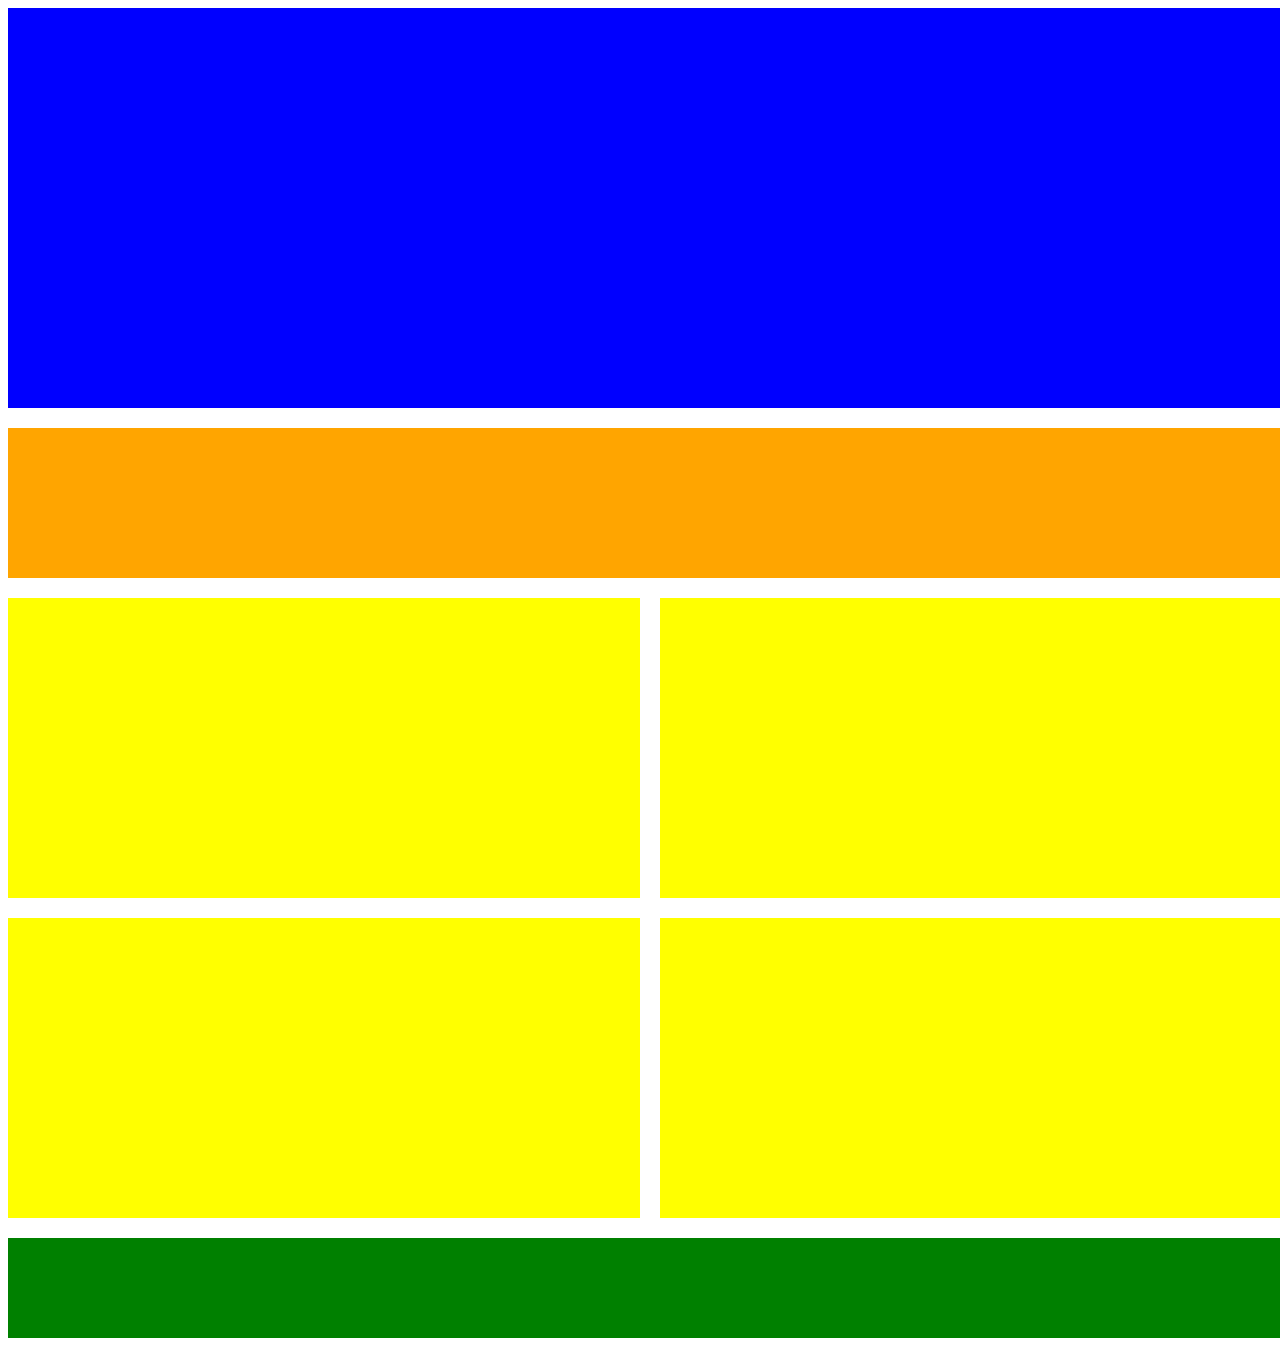
==== Final Project/blog.html @ 89ca77fe "Final Project HTML / CSS Draft 1" ====
<!DOCTYPE html>
<html>

<head>

  <meta charset="UTF-8">

  <title>Blog</title>

    <link rel="stylesheet" href="css/blog-style.css" media="screen" type="text/css" />

</head>

<body>
		<header>
		</header>

		<section id="top">
		</section>

		<section id="first-left">
		</section>

		<section id="first-right">
		</section>

		<section id="second-left">
		</section>

		<section id="second-right">
		</section>

		<footer></footer>	
</body>

</html>
---- Final Project/css/blog-style.css ----
body {
	display: grid;
	grid-template-columns:50% 50%;
	grid-template-rows: 400px 150px 300px 300px 100px;

	grid-template-areas: "a a"
						 "b b"
						 "c d"
						 "e f"
						 "g g";
	grid-gap: 20px;

}

header {
	background: blue;
	grid-area: a;
}
section#top {
	grid-area: b;
	background: orange;
}

section#first-left {
	grid-area: c;
	background: yellow;
}

section#first-right {
	grid-area: d;
	background: yellow;
}

section#second-left {
	grid-area: e;
	background: yellow;
}

section#second-right {
	grid-area: f;
	background: yellow;
}

footer {
	grid-area: g;
	background: green;
}
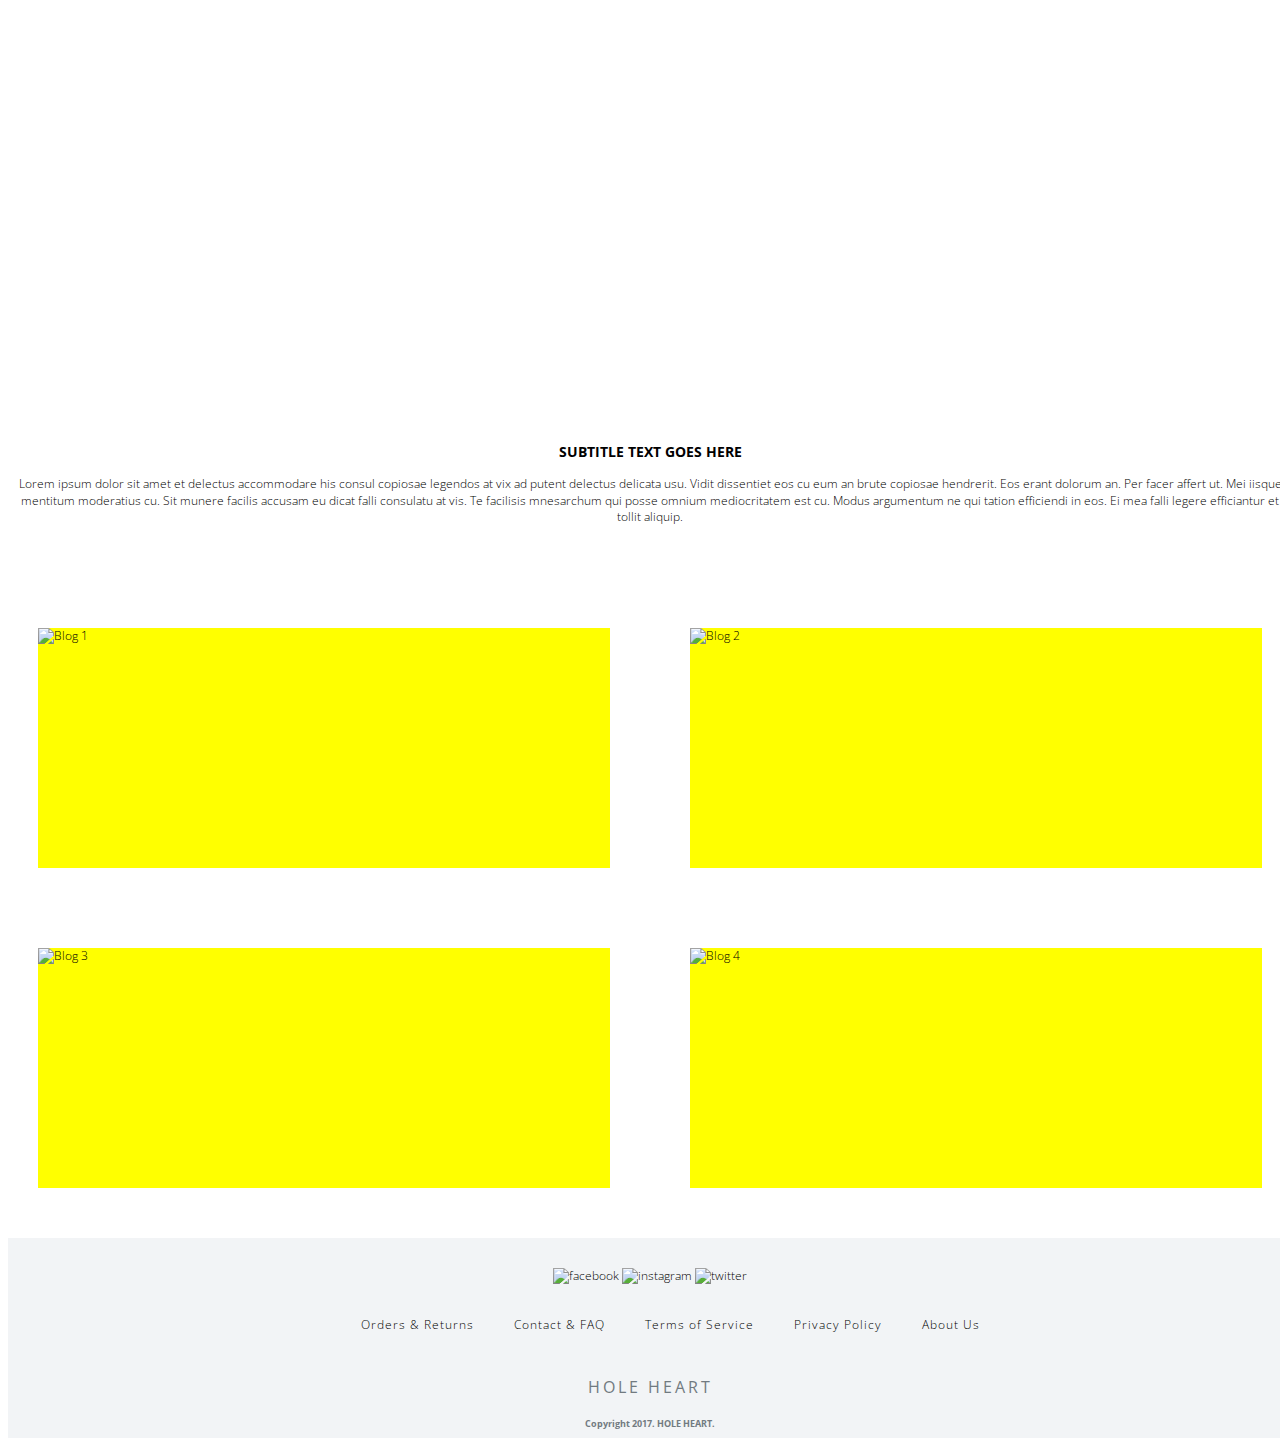
==== commit ec43a6e7: "First part of Final Project" ====
--- a/Final Project/blog.html
+++ b/Final Project/blog.html
@@ -6,31 +6,69 @@
   <meta charset="UTF-8">
 
   <title>Blog</title>
+	<link href="https://fonts.googleapis.com/css?family=Open+Sans:300,300i,400,400i,600,600i,700,700i,800,800i" rel="stylesheet">
 
     <link rel="stylesheet" href="css/blog-style.css" media="screen" type="text/css" />
 
 </head>
 
 <body>
-		<header>
+	<header class="page-header">
+	<h1 class="logo">HOLE HEART</h1>
+	<nav>
+		<ul>
+			<li><a href="#">SHOP</a></li>
+			<li><a href="#">ABOUT</a></li>
+			<li><a href="blog.html">BLOG</a></li>
+			<li><a href="#">LOG IN</a></li>
+		</ul>
+	</nav>
+		
 		</header>
 
 		<section id="top">
+			<h3>SUBTITLE TEXT GOES HERE</h3>
+			<P>Lorem ipsum dolor sit amet et delectus accommodare his consul copiosae legendos at vix ad putent delectus delicata usu. Vidit dissentiet eos cu eum an brute copiosae hendrerit. Eos erant dolorum an. Per facer affert ut. Mei iisque mentitum moderatius cu. Sit munere facilis accusam eu dicat falli consulatu at vis. Te facilisis mnesarchum qui posse omnium mediocritatem est cu. Modus argumentum ne qui tation efficiendi in eos. Ei mea falli legere efficiantur et tollit aliquip.</p>
+		<p></p>
 		</section>
 
 		<section id="first-left">
+		<img src="images/blog-1.png" alt="Blog 1" style="width:462.5px;height:240px;">
 		</section>
 
 		<section id="first-right">
+		<img src="images/blog-2.png" alt="Blog 2" style="width:462.5px;height:240px;">
 		</section>
 
 		<section id="second-left">
+		<img src="images/blog-3.png" alt="Blog 3" style="width:462.5px;height:240px;">
 		</section>
 
 		<section id="second-right">
+		<img src="images/blog-4.png" alt="Blog 4" style="width:462.5px;height:240px;">
 		</section>
 
-		<footer></footer>	
+		<footer>
+			<div class="social-icons-container">
+				<img src="images/facebook-black.png" alt="facebook" style="width:20px;height:20px;">
+				<img src="images/ig-black.png" alt="instagram" style="width:20px;height:20px;">
+				<img src="images/twitter-black.png" alt="twitter" style="width:20px;height:20px;">
+			</div>
+				<nav id="footer-nav-contaner">
+					<div class="container">
+						<ul>
+							<li><a href="#">Orders & Returns</a></li>
+							<li><a href="#">Contact & FAQ</a></li>
+							<li><a href="blog.html">Terms of Service</a></li>
+							<li><a href="#">Privacy Policy</a></li>
+							<li><a href="#">About Us</a></li>
+						</ul>
+					</div>
+					</nav>
+				</nav>
+			<h5 class="logo">HOLE HEART</h5>
+			<p class="copyright">Copyright 2017. HOLE HEART.</p>
+		</footer>
 </body>
 
 </html>--- a/Final Project/css/blog-style.css
+++ b/Final Project/css/blog-style.css
@@ -1,8 +1,29 @@
+/******************************************
+/* SETUP
+/*******************************************/
 
+* {
+
+  box-sizing: border-box; 
+}
+
+
+/******************************************
+/* BASE STYLES
+/*******************************************/
+
+a {
+  text-decoration: none;
+}
+
+
+/******************************************
+/* LAYOUT
+/*******************************************/
 body {
 	display: grid;
 	grid-template-columns:50% 50%;
-	grid-template-rows: 400px 150px 300px 300px 100px;
+	grid-template-rows: 400px 150px 300px 300px 200px;
 
 	grid-template-areas: "a a"
 						 "b b"
@@ -10,39 +31,140 @@
 						 "e f"
 						 "g g";
 	grid-gap: 20px;
+	font-size: 12px;
+	line-height: 1.4;
+	font-family: 'Open Sans', Helvetica, Arial, sans-serif;
+	font-weight: 300;
 
 }
 
+header.page-header { /* selects header elements that have the class name of page-header */
+  /*padding-top: 32px;*/
+  background: url('../images/blog-header.jpg') no-repeat top center;
+  background-size: cover;
+  display:flex;
+  flex-direction: row;
+  flex-wrap: wrap;
+  padding: 20px 75px;
+  justify-content: space-between;
+  align-items: flex-start;
+}
+
+header nav, header .logo{
+  width:40%;
+  font-size: 16px;
+  font-weight: 400;
+  letter-spacing: 3px;
+  color: white;
+}
+
+header nav {
+  display: flex;
+  justify-content: flex-end;
+}
+
+header nav ul {
+  display: flex;
+  list-style: none;
+}
+
+header nav ul li a {
+  display: block;
+  padding: 10px 20px;
+  font-size: 12px;
+  color: white;
+  font-weight: 300;
+  letter-spacing: 3px;
+  text-decoration: none;
+}
+
+header nav ul li a:hover{
+  text-decoration: underline;
+}
+
 header {
-	background: blue;
 	grid-area: a;
 }
 section#top {
 	grid-area: b;
-	background: orange;
+	text-align: center;
 }
 
 section#first-left {
 	grid-area: c;
 	background: yellow;
+	margin: 30px;
 }
 
 section#first-right {
 	grid-area: d;
 	background: yellow;
+	margin: 30px;
 }
 
 section#second-left {
 	grid-area: e;
+	margin: 30px;
 	background: yellow;
 }
 
 section#second-right {
 	grid-area: f;
+	margin: 30px;
 	background: yellow;
+}
+
+.logo {
+  font-size: 16px;
+  font-weight: 400;
+  letter-spacing: 3px;
 }
 
 footer {
 	grid-area: g;
-	background: green;
+	padding: 20px 0 20px;
+	background: rgba(242,244,246, 1);
+	text-align: center;
+	padding-bottom: 30px;
 }
+
+footer .logo {
+	color: rgb(113,122,128);
+	margin: 20px;
+}
+
+footer p {
+	font-size: 9px;
+	color: rgb(113,122,128);
+	font-weight: 700;
+}
+
+footer nav {
+	display: inline-block;
+	justify-content: space-between;
+}
+
+footer nav ul {
+	display: flex;
+	list-style: none;
+}
+
+footer nav ul li a {
+	display: block;
+	padding: 10px 20px;
+	color: black;
+	font-weight: 300;
+	letter-spacing: 1px;
+}
+
+footer nav ul li a:hover{
+	text-decoration: underline;
+}
+
+footer nav div {
+	align-items: center;
+}
+
+.social-icons-container {
+	margin: 10px;
+}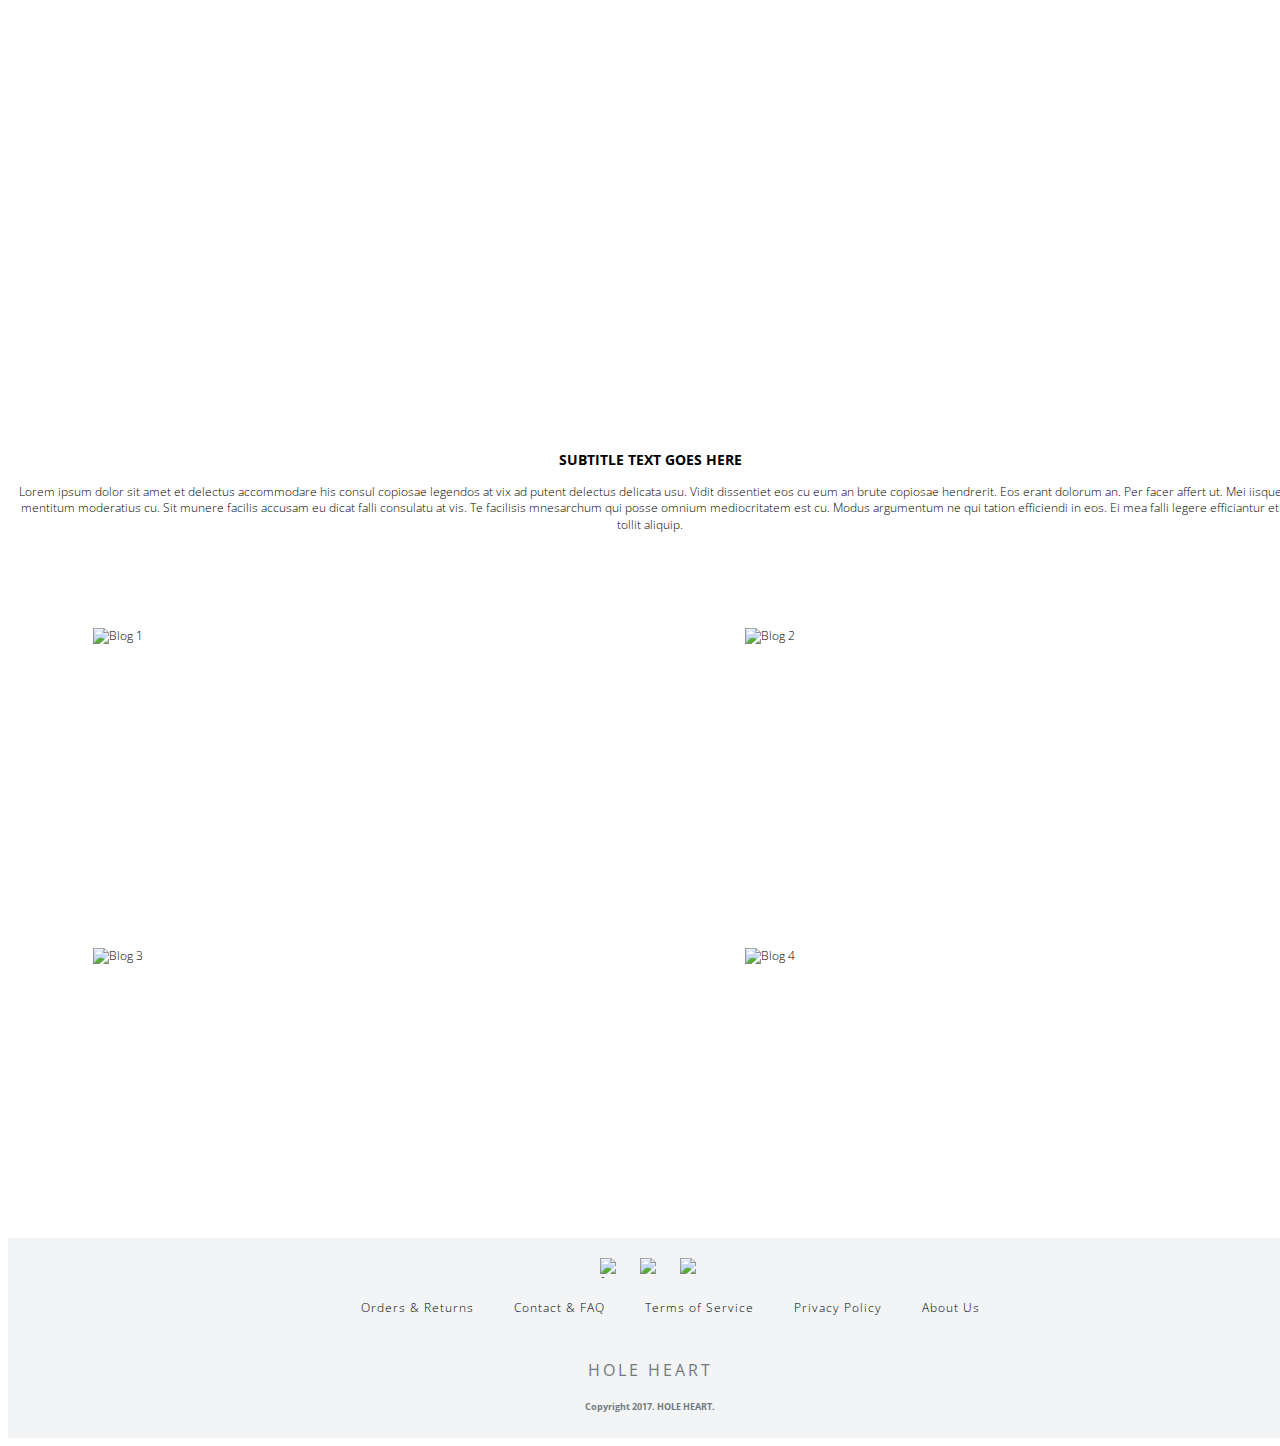
==== commit eb0ccbec: "Final Project Draft - 8/16" ====
--- a/Final Project/blog.html
+++ b/Final Project/blog.html
@@ -12,7 +12,7 @@
 
 </head>
 
-<body>
+<body class="blog">
 	<header class="page-header">
 	<h1 class="logo">HOLE HEART</h1>
 	<nav>
@@ -27,25 +27,27 @@
 		</header>
 
 		<section id="top">
-			<h3>SUBTITLE TEXT GOES HERE</h3>
-			<P>Lorem ipsum dolor sit amet et delectus accommodare his consul copiosae legendos at vix ad putent delectus delicata usu. Vidit dissentiet eos cu eum an brute copiosae hendrerit. Eos erant dolorum an. Per facer affert ut. Mei iisque mentitum moderatius cu. Sit munere facilis accusam eu dicat falli consulatu at vis. Te facilisis mnesarchum qui posse omnium mediocritatem est cu. Modus argumentum ne qui tation efficiendi in eos. Ei mea falli legere efficiantur et tollit aliquip.</p>
+			<div>
+				<h3>SUBTITLE TEXT GOES HERE</h3>
+				<P>Lorem ipsum dolor sit amet et delectus accommodare his consul copiosae legendos at vix ad putent delectus delicata usu. Vidit dissentiet eos cu eum an brute copiosae hendrerit. Eos erant dolorum an. Per facer affert ut. Mei iisque mentitum moderatius cu. Sit munere facilis accusam eu dicat falli consulatu at vis. Te facilisis mnesarchum qui posse omnium mediocritatem est cu. Modus argumentum ne qui tation efficiendi in eos. Ei mea falli legere efficiantur et tollit aliquip.</p>
+			</div>
 		<p></p>
 		</section>
 
 		<section id="first-left">
-		<img src="images/blog-1.png" alt="Blog 1" style="width:462.5px;height:240px;">
+		<img src="images/chicago.jpg" alt="Blog 1" style="width:462.5px;height:240px;">
 		</section>
 
 		<section id="first-right">
-		<img src="images/blog-2.png" alt="Blog 2" style="width:462.5px;height:240px;">
+		<img src="images/food.jpg" alt="Blog 2" style="width:462.5px;height:240px;">
 		</section>
 
 		<section id="second-left">
-		<img src="images/blog-3.png" alt="Blog 3" style="width:462.5px;height:240px;">
+		<img src="images/barcelona.jpg" alt="Blog 3" style="width:462.5px;height:240px;">
 		</section>
 
 		<section id="second-right">
-		<img src="images/blog-4.png" alt="Blog 4" style="width:462.5px;height:240px;">
+		<img src="images/jars.jpg" alt="Blog 4" style="width:462.5px;height:240px;">
 		</section>
 
 		<footer>
--- a/Final Project/css/blog-style.css
+++ b/Final Project/css/blog-style.css
@@ -85,34 +85,54 @@
 header {
 	grid-area: a;
 }
-section#top {
-	grid-area: b;
-	text-align: center;
+
+section#top{
+    display: flex;
+    grid-area: b;
+    text-align: center;
+    flex-direction: column;
+    justify-content: center;
 }
 
 section#first-left {
 	grid-area: c;
-	background: yellow;
 	margin: 30px;
 }
 
 section#first-right {
 	grid-area: d;
-	background: yellow;
 	margin: 30px;
 }
 
 section#second-left {
 	grid-area: e;
 	margin: 30px;
-	background: yellow;
 }
 
 section#second-right {
 	grid-area: f;
 	margin: 30px;
-	background: yellow;
 }
+
+section#first-left img {
+  display: block;
+  margin: 0 auto;
+ }
+
+section#first-right img {
+  display: block;
+  margin: 0 auto;
+ }
+
+ section#second-left img {
+  display: block;
+  margin: 0 auto;
+ }
+
+ section#second-right img {
+  display: block;
+  margin: 0 auto;
+ }
 
 .logo {
   font-size: 16px;
@@ -125,7 +145,6 @@
 	padding: 20px 0 20px;
 	background: rgba(242,244,246, 1);
 	text-align: center;
-	padding-bottom: 30px;
 }
 
 footer .logo {
@@ -165,6 +184,9 @@
 	align-items: center;
 }
 
-.social-icons-container {
-	margin: 10px;
+.social-icons-container{
+    margin: 0 auto;  /* centers this icon container relative to its parent */
+    width: 100px;
+    display: flex;  /* allows us to easily space its children (the individual icons) */
+    justify-content: space-between;
 }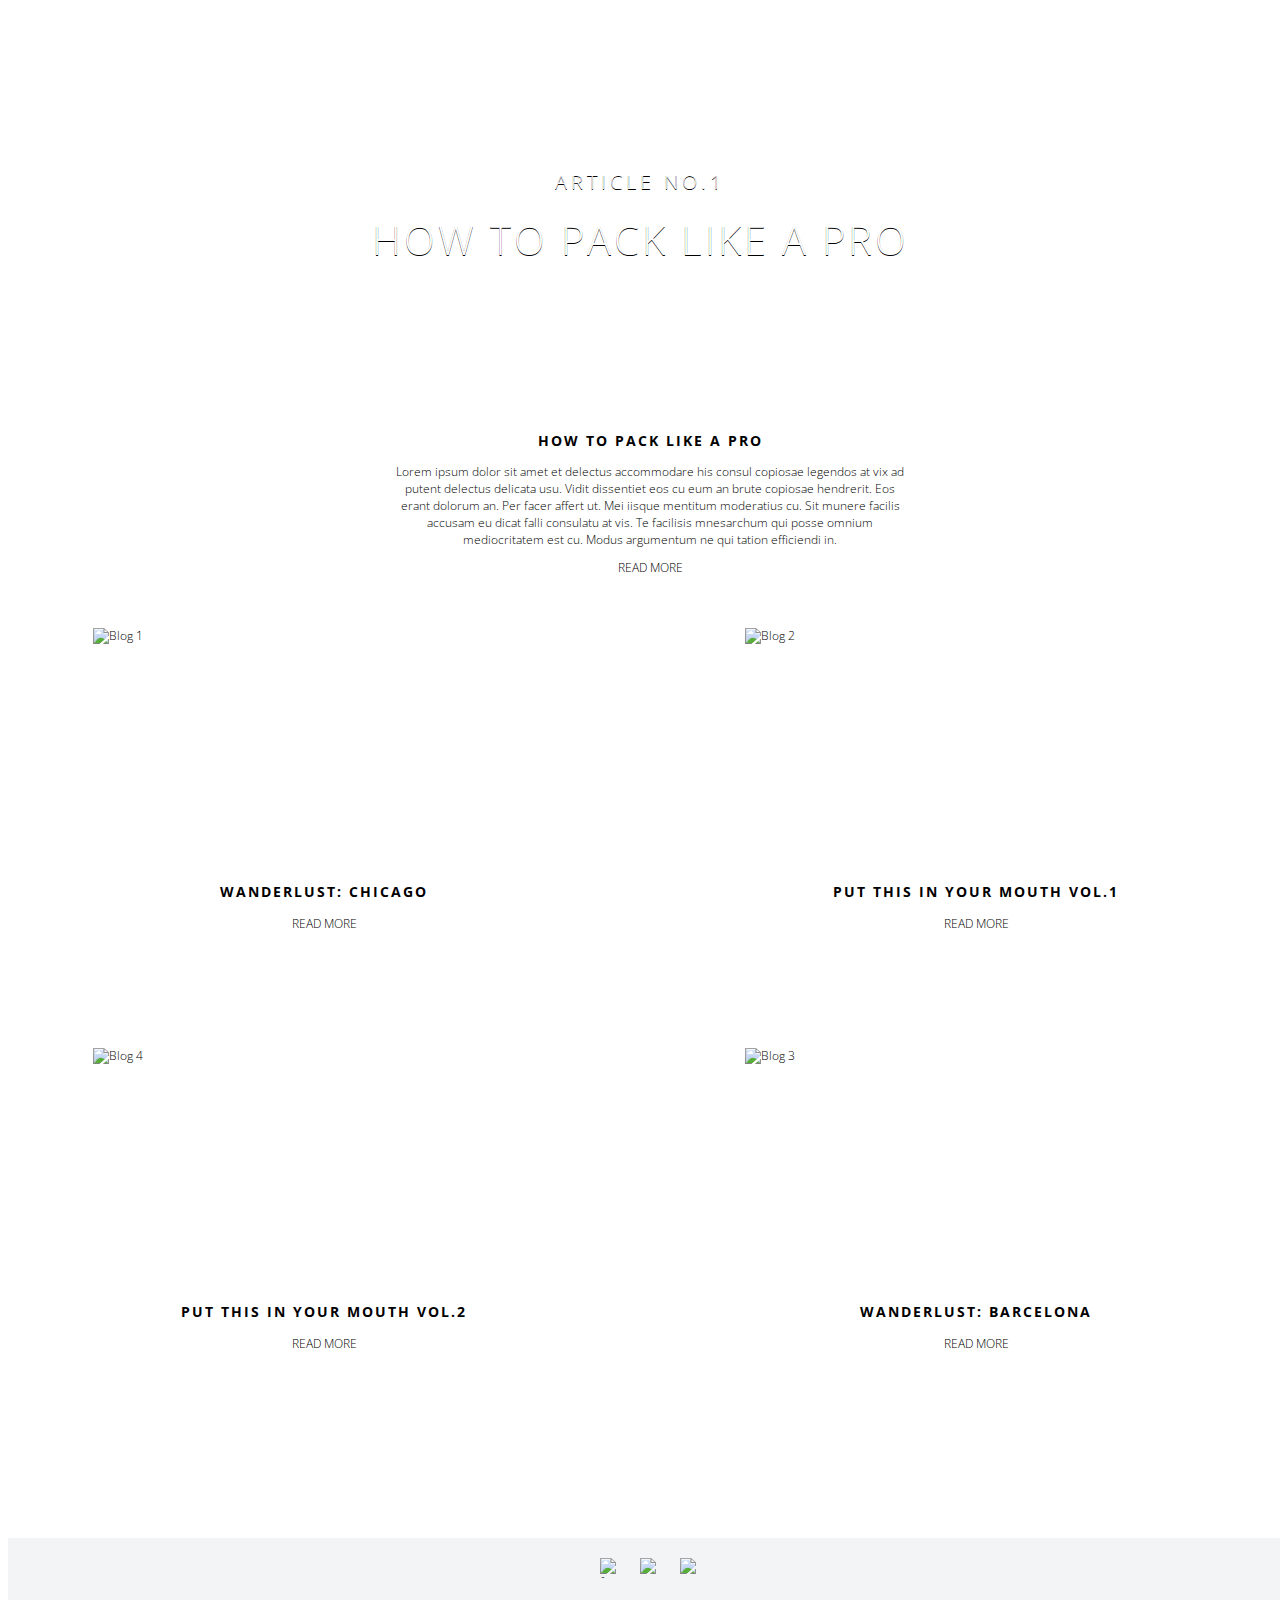
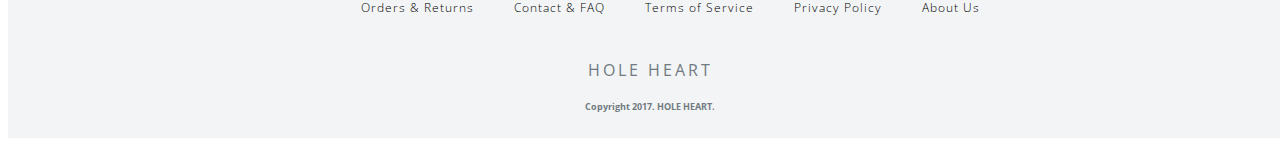
==== commit 48a3aca5: "Assignment #7 & Final Project Milestone" ====
--- a/Final Project/blog.html
+++ b/Final Project/blog.html
@@ -9,6 +9,8 @@
 	<link href="https://fonts.googleapis.com/css?family=Open+Sans:300,300i,400,400i,600,600i,700,700i,800,800i" rel="stylesheet">
 
     <link rel="stylesheet" href="css/blog-style.css" media="screen" type="text/css" />
+    <script src="js/jquery.js"></script>
+	<script src="js/index.js"></script>
 
 </head>
 
@@ -23,32 +25,73 @@
 			<li><a href="#">LOG IN</a></li>
 		</ul>
 	</nav>
+
+	<div>
+		<h2>ARTICLE NO.1</h2>
+		<h3>HOW TO PACK LIKE A PRO</h3>
+	</div>
 		
 		</header>
 
-		<section id="top">
-			<div>
-				<h3>SUBTITLE TEXT GOES HERE</h3>
-				<P>Lorem ipsum dolor sit amet et delectus accommodare his consul copiosae legendos at vix ad putent delectus delicata usu. Vidit dissentiet eos cu eum an brute copiosae hendrerit. Eos erant dolorum an. Per facer affert ut. Mei iisque mentitum moderatius cu. Sit munere facilis accusam eu dicat falli consulatu at vis. Te facilisis mnesarchum qui posse omnium mediocritatem est cu. Modus argumentum ne qui tation efficiendi in eos. Ei mea falli legere efficiantur et tollit aliquip.</p>
+		<section id="hero-text-container">
+			<div class="hero-text">
+				<h3>HOW TO PACK LIKE A PRO</h3>
+				<p class="main-blog">Lorem ipsum dolor sit amet et delectus accommodare his consul copiosae legendos at vix ad putent delectus delicata usu. Vidit dissentiet eos cu eum an brute copiosae hendrerit. Eos erant dolorum an. Per facer affert ut. Mei iisque mentitum moderatius cu. Sit munere facilis accusam eu dicat falli consulatu at vis. Te facilisis mnesarchum qui posse omnium mediocritatem est cu. Modus argumentum ne qui tation efficiendi in.</p>
+				<ul>
+					<a href="#">READ MORE</a>
+				</ul>
 			</div>
-		<p></p>
 		</section>
 
 		<section id="first-left">
-		<img src="images/chicago.jpg" alt="Blog 1" style="width:462.5px;height:240px;">
+			<img src="images/chicago.jpg" alt="Blog 1" style="width:462.5px;height:240px;">
+				<div class="hero-text-2">
+					<h3>WANDERLUST: CHICAGO</h3>
+					<p class="sub-blogs">Lorem ipsum dolor sit amet et delectus accommodare his consul copiosae legendos.</p>
+					<ul>
+						<div id="first-read-more-button" class="read-more">READ MORE</div>
+						<div id="first-read-less-button" class="read-less">READ MORE</div>
+					</ul>
+				</div>
 		</section>
 
 		<section id="first-right">
-		<img src="images/food.jpg" alt="Blog 2" style="width:462.5px;height:240px;">
+			<img src="images/food.jpg" alt="Blog 2" style="width:462.5px;height:240px;">
+				<div class="hero-text-2">
+					<h3>PUT THIS IN YOUR MOUTH VOL.1</h3>
+					<p class="sub-blogs">Lorem ipsum dolor sit amet et delectus accommodare his consul copiosae legendos.</p>
+					<ul>
+						<div id="second-read-more-button" class="read-more">READ MORE</div>
+						<div id="second-read-less-button" class="read-less">READ LESS</div>
+					</ul>
+				</div>
 		</section>
 
 		<section id="second-left">
-		<img src="images/barcelona.jpg" alt="Blog 3" style="width:462.5px;height:240px;">
+			<img src="images/jars.jpg" alt="Blog 4" style="width:462.5px;height:240px;">
+				<div class="hero-text-2">
+					<h3>PUT THIS IN YOUR MOUTH VOL.2</h3>
+					<p class="sub-blogs">Lorem ipsum dolor sit amet et delectus accommodare his consul copiosae legendos.</p>
+					<ul>
+						<div id="third-read-more-button" class="read-more">READ MORE</div>
+						<div id="third-read-less-button" class="read-less">READ LESS</div>
+						
+					</ul>
+				</div>
 		</section>
 
 		<section id="second-right">
-		<img src="images/jars.jpg" alt="Blog 4" style="width:462.5px;height:240px;">
+			<img src="images/barcelona.jpg" alt="Blog 3" style="width:462.5px;height:240px;">
+				<div class="hero-text-2">
+					<h3>WANDERLUST: BARCELONA</h3>
+					<p class="sub-blogs">Lorem ipsum dolor sit amet et delectus accommodare his consul copiosae legendos.</p>
+					<ul>
+						<div id="fourth-read-more-button" class="read-more">READ MORE</div>
+						<div id="fourth-read-less-button" class="read-less">READ LESS</div>
+					</ul>
+				</div>
 		</section>
+
 
 		<footer>
 			<div class="social-icons-container">
--- a/Final Project/css/blog-style.css
+++ b/Final Project/css/blog-style.css
@@ -14,16 +14,64 @@
 
 a {
   text-decoration: none;
-}
-
+  color: black;
+}
+
+a:hover {
+  text-decoration: underline;
+}
+
+a:visited {
+  text-decoration: none;
+}
+li a .main-read-more {
+  text-decoration: none;
+}
+
+.hero-text ul {
+  padding: 0;
+}
+
+.hero-text ul li {
+  list-style-type: none;;
+}
+
+.hero-text ul li a {
+  color: black;
+  font-weight: 400;
+  letter-spacing: 1px;
+}
+
+.hero-text ul li a:hover {
+  text-decoration: underline;
+}
+
+.hero-text-2 ul {
+  padding: 0;
+}
+
+.hero-text-2 ul li {
+  list-style-type: none;;
+}
+
+.hero-text-2 ul li a {
+  color: black;
+  font-weight: 400;
+  letter-spacing: 1px;
+}
+
+.hero-text-2 ul li a:hover {
+  text-decoration: underline;
+}
 
 /******************************************
 /* LAYOUT
 /*******************************************/
 body {
-	display: grid;
+	background: #fff;
+  display: grid;
 	grid-template-columns:50% 50%;
-	grid-template-rows: 400px 150px 300px 300px 200px;
+	grid-template-rows: 400px 150px 400px 500px 200px;
 
 	grid-template-areas: "a a"
 						 "b b"
@@ -78,7 +126,7 @@
   text-decoration: none;
 }
 
-header nav ul li a:hover{
+header nav ul li a:hover {
   text-decoration: underline;
 }
 
@@ -86,7 +134,11 @@
 	grid-area: a;
 }
 
-section#top{
+h3 {
+  letter-spacing: 2px;
+}
+
+section#hero-text-container {
     display: flex;
     grid-area: b;
     text-align: center;
@@ -94,6 +146,46 @@
     justify-content: center;
 }
 
+h2 {
+
+  font-size: 20px;
+  color: #FFF;
+  font-weight: 300;
+  letter-spacing: 4px;
+  text-shadow: black .25px .25px .25px
+
+}
+
+header h3 {
+  font-size: 40px;
+  margin-bottom: 30px;
+  margin-top: 10px;
+  color: #FFF;
+  font-weight: 300;
+  letter-spacing: 3px;
+  text-shadow: black .25px .25px .25px
+}
+
+header div {
+    top: 25%;
+    position: absolute;
+    left: 50%;
+    transform: translate(-50%, -50%);
+    text-align: center;
+}
+
+.hero-text {
+    width: 40%;
+    align-self: center;
+    text-align: center
+}
+
+.hero-text-2 {
+    width: 100%;
+    align-self: center;
+    text-align: center
+}
+
 section#first-left {
 	grid-area: c;
 	margin: 30px;
@@ -117,6 +209,7 @@
 section#first-left img {
   display: block;
   margin: 0 auto;
+
  }
 
 section#first-right img {
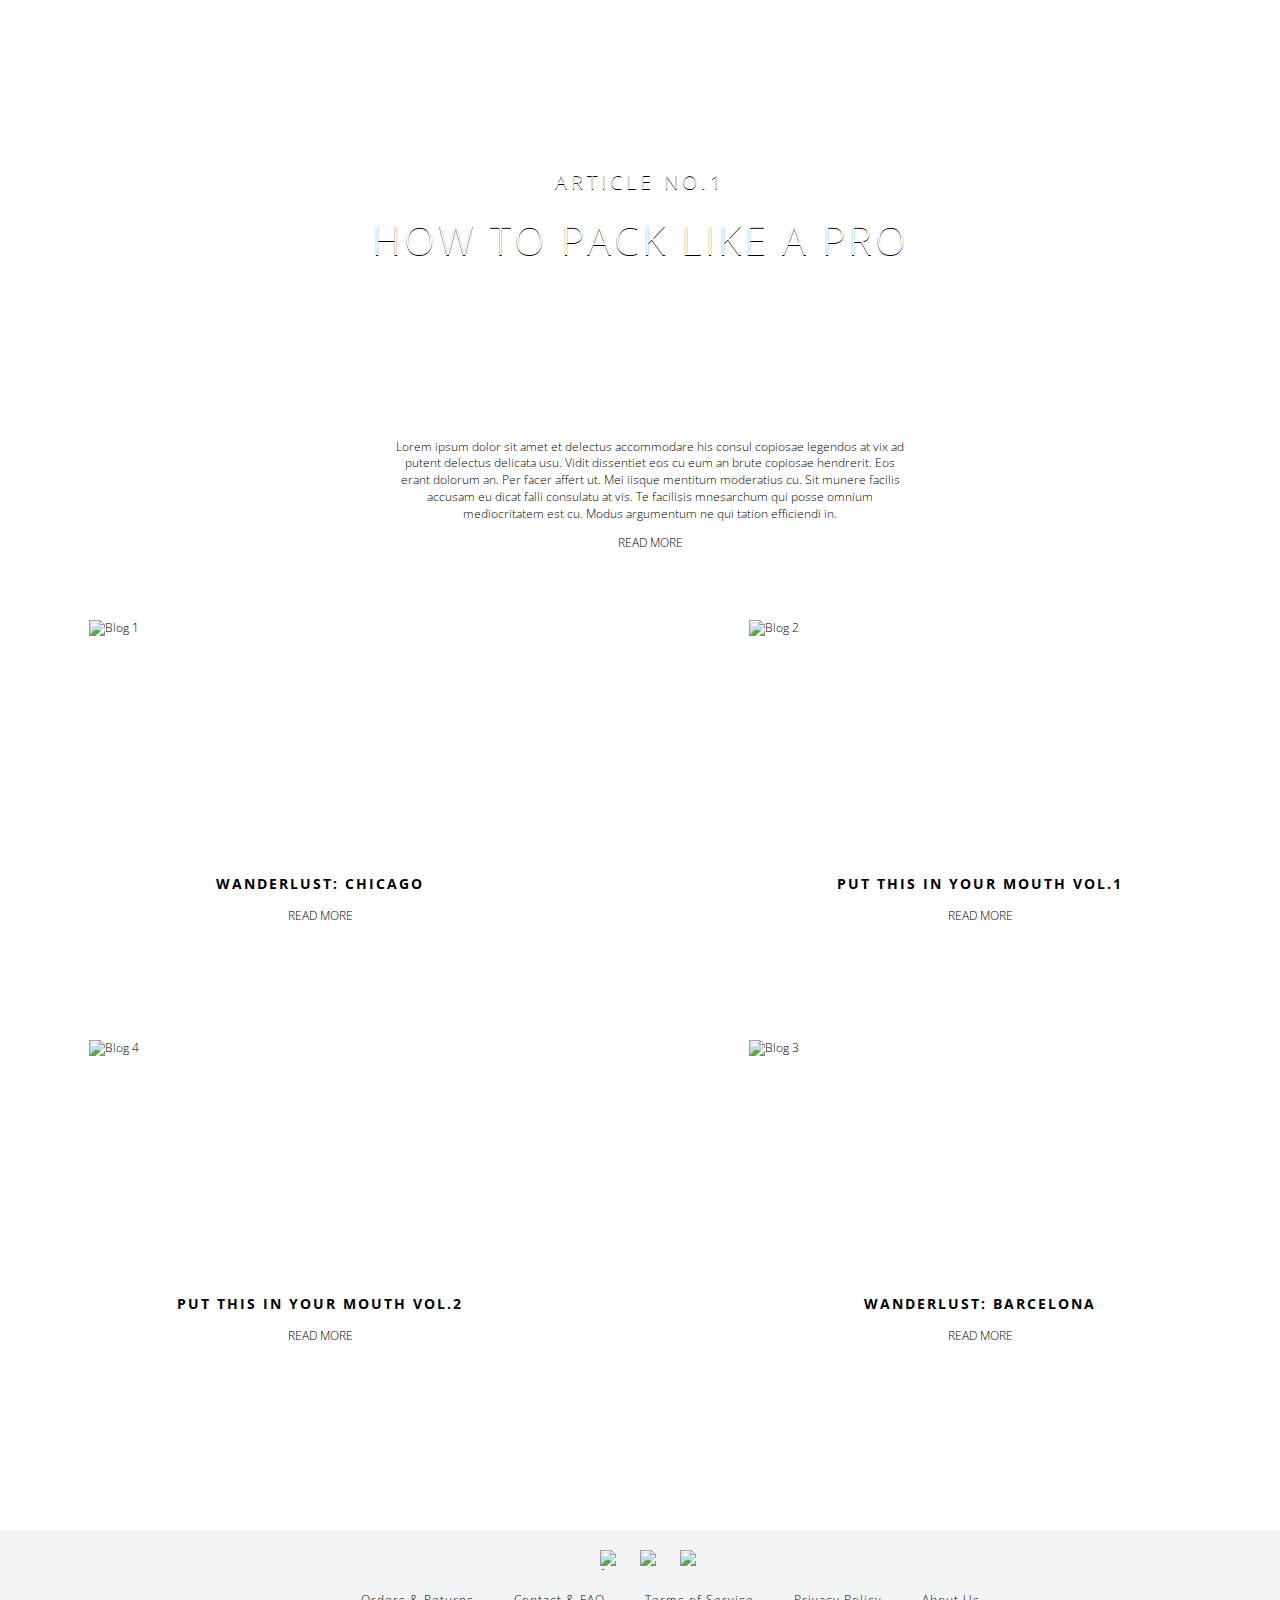
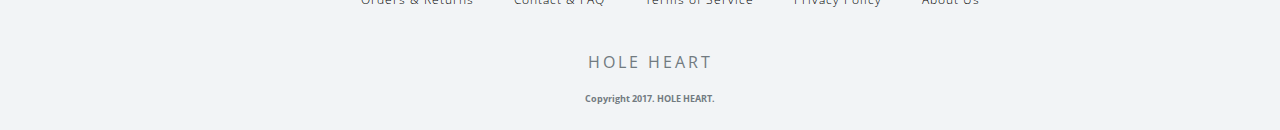
==== commit 94662b1d: "Final Update - 8.24.17" ====
--- a/Final Project/blog.html
+++ b/Final Project/blog.html
@@ -7,7 +7,6 @@
 
   <title>Blog</title>
 	<link href="https://fonts.googleapis.com/css?family=Open+Sans:300,300i,400,400i,600,600i,700,700i,800,800i" rel="stylesheet">
-
     <link rel="stylesheet" href="css/blog-style.css" media="screen" type="text/css" />
     <script src="js/jquery.js"></script>
 	<script src="js/index.js"></script>
@@ -16,7 +15,7 @@
 
 <body class="blog">
 	<header class="page-header">
-	<h1 class="logo">HOLE HEART</h1>
+		<a class="logo" href="index.html">HOLE HEART</a>
 	<nav>
 		<ul>
 			<li><a href="#">SHOP</a></li>
@@ -25,17 +24,14 @@
 			<li><a href="#">LOG IN</a></li>
 		</ul>
 	</nav>
-
 	<div>
 		<h2>ARTICLE NO.1</h2>
 		<h3>HOW TO PACK LIKE A PRO</h3>
 	</div>
-		
 		</header>
 
 		<section id="hero-text-container">
 			<div class="hero-text">
-				<h3>HOW TO PACK LIKE A PRO</h3>
 				<p class="main-blog">Lorem ipsum dolor sit amet et delectus accommodare his consul copiosae legendos at vix ad putent delectus delicata usu. Vidit dissentiet eos cu eum an brute copiosae hendrerit. Eos erant dolorum an. Per facer affert ut. Mei iisque mentitum moderatius cu. Sit munere facilis accusam eu dicat falli consulatu at vis. Te facilisis mnesarchum qui posse omnium mediocritatem est cu. Modus argumentum ne qui tation efficiendi in.</p>
 				<ul>
 					<a href="#">READ MORE</a>
@@ -50,7 +46,7 @@
 					<p class="sub-blogs">Lorem ipsum dolor sit amet et delectus accommodare his consul copiosae legendos.</p>
 					<ul>
 						<div id="first-read-more-button" class="read-more">READ MORE</div>
-						<div id="first-read-less-button" class="read-less">READ MORE</div>
+						<div id="first-read-less-button" class="read-less">READ LESS</div>
 					</ul>
 				</div>
 		</section>
--- a/Final Project/css/blog-style.css
+++ b/Final Project/css/blog-style.css
@@ -15,6 +15,10 @@
 a {
   text-decoration: none;
   color: black;
+}
+
+header a:hover {
+  text-decoration: none;
 }
 
 a:hover {
@@ -68,21 +72,22 @@
 /* LAYOUT
 /*******************************************/
 body {
-	background: #fff;
+  background: #fff;
   display: grid;
-	grid-template-columns:50% 50%;
-	grid-template-rows: 400px 150px 400px 500px 200px;
-
-	grid-template-areas: "a a"
-						 "b b"
-						 "c d"
-						 "e f"
-						 "g g";
-	grid-gap: 20px;
-	font-size: 12px;
-	line-height: 1.4;
-	font-family: 'Open Sans', Helvetica, Arial, sans-serif;
-	font-weight: 300;
+  grid-template-columns:50% 50%;
+  grid-template-rows: 400px 150px 400px 500px 200px;
+
+  grid-template-areas: "a a"
+             "b b"
+             "c d"
+             "e f"
+             "g g";
+  grid-gap: 20px;
+  font-size: 12px;
+  line-height: 1.4;
+  font-family: 'Open Sans', Helvetica, Arial, sans-serif;
+  font-weight: 300;
+  margin: 0;
 
 }
 
@@ -100,7 +105,7 @@
 
 header nav, header .logo{
   width:40%;
-  font-size: 16px;
+  font-size: 18px;
   font-weight: 400;
   letter-spacing: 3px;
   color: white;
@@ -131,7 +136,7 @@
 }
 
 header {
-	grid-area: a;
+  grid-area: a;
 }
 
 h3 {
@@ -187,23 +192,23 @@
 }
 
 section#first-left {
-	grid-area: c;
-	margin: 30px;
+  grid-area: c;
+  margin: 30px;
 }
 
 section#first-right {
-	grid-area: d;
-	margin: 30px;
+  grid-area: d;
+  margin: 30px;
 }
 
 section#second-left {
-	grid-area: e;
-	margin: 30px;
+  grid-area: e;
+  margin: 30px;
 }
 
 section#second-right {
-	grid-area: f;
-	margin: 30px;
+  grid-area: f;
+  margin: 30px;
 }
 
 section#first-left img {
@@ -234,47 +239,47 @@
 }
 
 footer {
-	grid-area: g;
-	padding: 20px 0 20px;
-	background: rgba(242,244,246, 1);
-	text-align: center;
+  grid-area: g;
+  padding: 20px 0 20px;
+  background: rgba(242,244,246, 1);
+  text-align: center;
 }
 
 footer .logo {
-	color: rgb(113,122,128);
-	margin: 20px;
+  color: rgb(113,122,128);
+  margin: 20px;
 }
 
 footer p {
-	font-size: 9px;
-	color: rgb(113,122,128);
-	font-weight: 700;
+  font-size: 9px;
+  color: rgb(113,122,128);
+  font-weight: 700;
 }
 
 footer nav {
-	display: inline-block;
-	justify-content: space-between;
+  display: inline-block;
+  justify-content: space-between;
 }
 
 footer nav ul {
-	display: flex;
-	list-style: none;
+  display: flex;
+  list-style: none;
 }
 
 footer nav ul li a {
-	display: block;
-	padding: 10px 20px;
-	color: black;
-	font-weight: 300;
-	letter-spacing: 1px;
+  display: block;
+  padding: 10px 20px;
+  color: black;
+  font-weight: 300;
+  letter-spacing: 1px;
 }
 
 footer nav ul li a:hover{
-	text-decoration: underline;
+  text-decoration: underline;
 }
 
 footer nav div {
-	align-items: center;
+  align-items: center;
 }
 
 .social-icons-container{
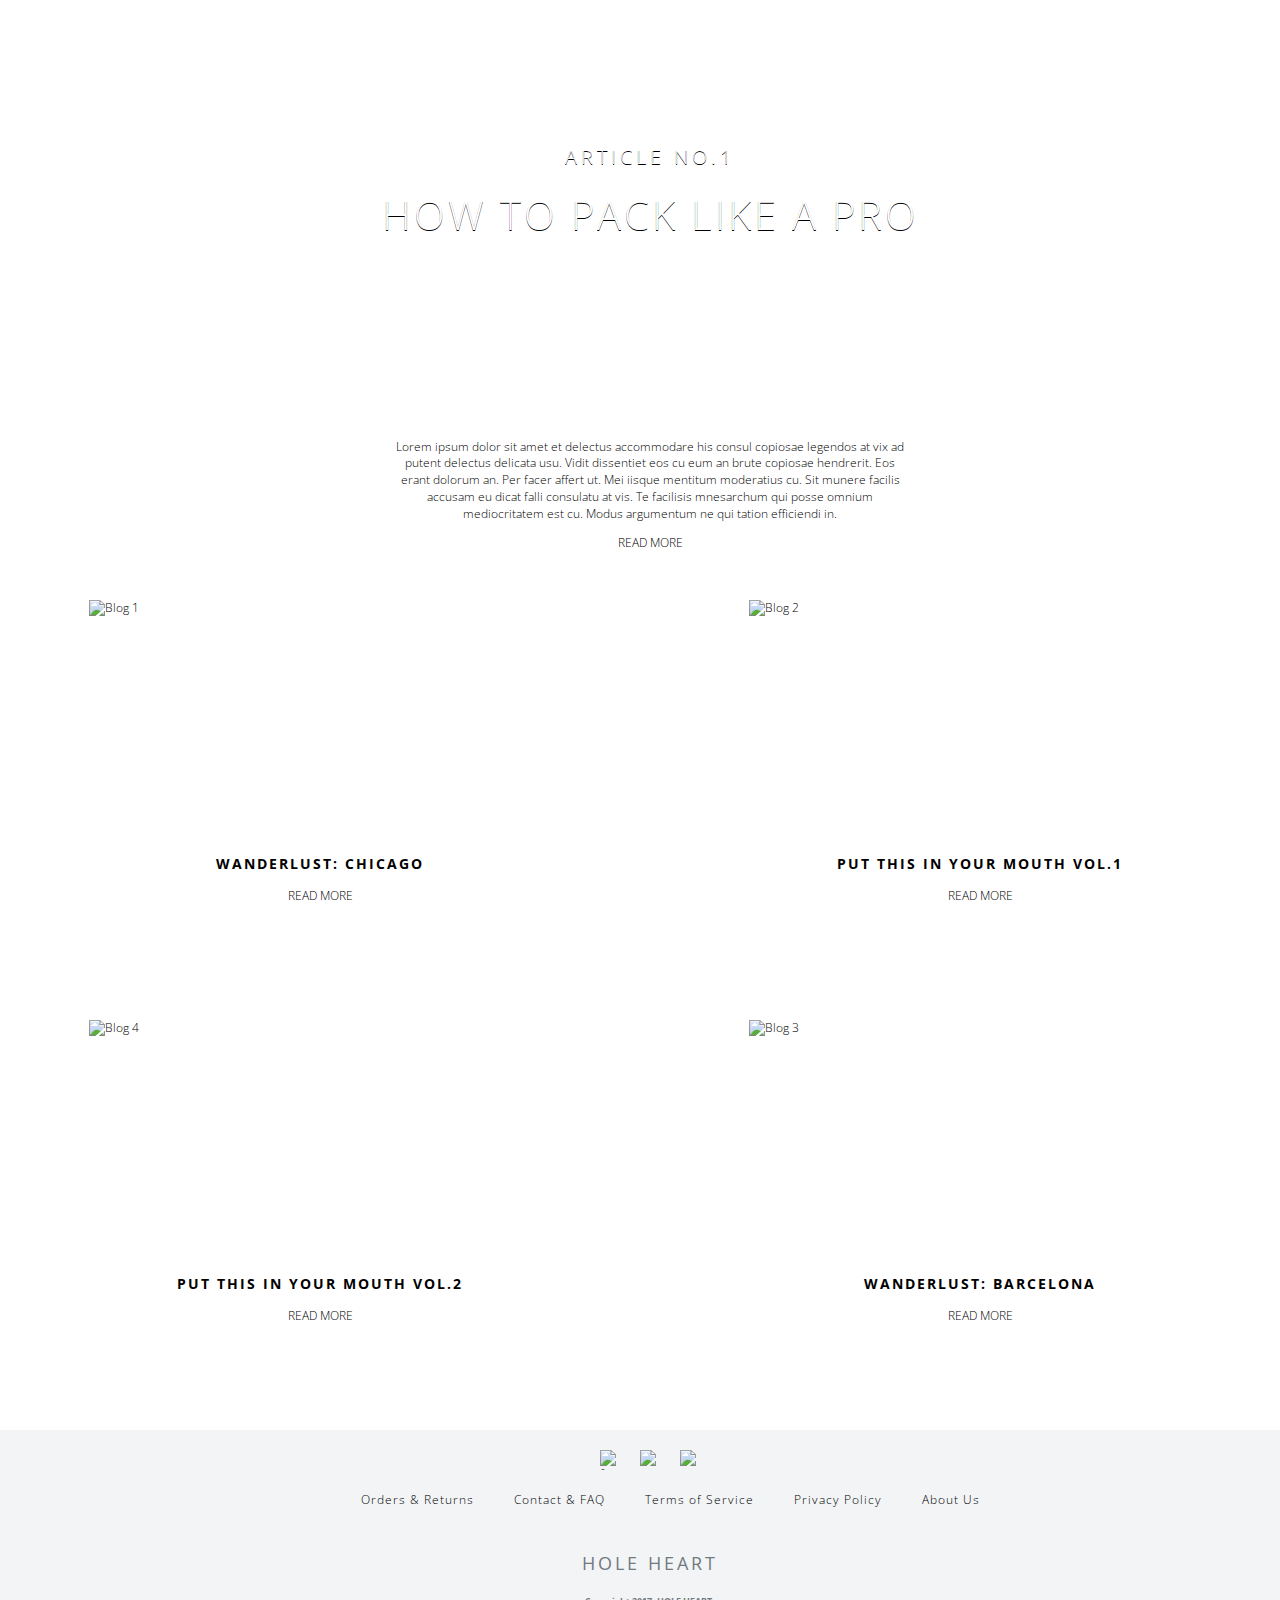
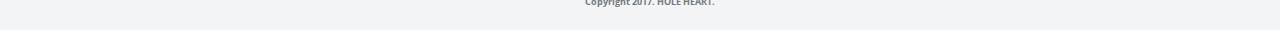
==== commit ab92f682: "Final Project 9.10.17" ====
--- a/Final Project/blog.html
+++ b/Final Project/blog.html
@@ -4,10 +4,11 @@
 <head>
 
   <meta charset="UTF-8">
-
+  <meta name="description" content="Hole Heart makes the kinds of clothes you'll never want to take off.">
   <title>Blog</title>
 	<link href="https://fonts.googleapis.com/css?family=Open+Sans:300,300i,400,400i,600,600i,700,700i,800,800i" rel="stylesheet">
     <link rel="stylesheet" href="css/blog-style.css" media="screen" type="text/css" />
+    <meta name="viewport" content="width=device-width, initial-scale=1.0"/>
     <script src="js/jquery.js"></script>
 	<script src="js/index.js"></script>
 
@@ -15,23 +16,26 @@
 
 <body class="blog">
 	<header class="page-header">
-		<a class="logo" href="index.html">HOLE HEART</a>
-	<nav>
+		<div class="primary">
+			<a class="logo" href="index.html">HOLE HEART</a>
+			<div class="menu"><div></div><div></div><div></div><div></div></div>
+		</div>
+	<nav class="secondary">
 		<ul>
 			<li><a href="#">SHOP</a></li>
 			<li><a href="#">ABOUT</a></li>
 			<li><a href="blog.html">BLOG</a></li>
-			<li><a href="#">LOG IN</a></li>
+			<li><a href="login.html">LOG IN</a></li>
 		</ul>
 	</nav>
-	<div>
+	<div class="hero-text">
 		<h2>ARTICLE NO.1</h2>
-		<h3>HOW TO PACK LIKE A PRO</h3>
+		<h1>HOW TO PACK LIKE A PRO</h1>
 	</div>
 		</header>
 
-		<section id="hero-text-container">
-			<div class="hero-text">
+		<section id="sub-hero-text-container">
+			<div class="sub-hero-text">
 				<p class="main-blog">Lorem ipsum dolor sit amet et delectus accommodare his consul copiosae legendos at vix ad putent delectus delicata usu. Vidit dissentiet eos cu eum an brute copiosae hendrerit. Eos erant dolorum an. Per facer affert ut. Mei iisque mentitum moderatius cu. Sit munere facilis accusam eu dicat falli consulatu at vis. Te facilisis mnesarchum qui posse omnium mediocritatem est cu. Modus argumentum ne qui tation efficiendi in.</p>
 				<ul>
 					<a href="#">READ MORE</a>
@@ -41,9 +45,9 @@
 
 		<section id="first-left">
 			<img src="images/chicago.jpg" alt="Blog 1" style="width:462.5px;height:240px;">
-				<div class="hero-text-2">
+				<div class="sub-hero-text-2">
 					<h3>WANDERLUST: CHICAGO</h3>
-					<p class="sub-blogs">Lorem ipsum dolor sit amet et delectus accommodare his consul copiosae legendos.</p>
+					<p class="sub-blogs">Fashion axe tattooed sartorial swag polaroid tumblr tousled shoreditch. Hexagon williamsburg tilde mixtape distillery gastropub four loko synth yuccie waistcoat. Mixtape put a bird on it vegan intelligentsia readymade enamel pin lumbersexual trust fund austin leggings blue bottle.</p>
 					<ul>
 						<div id="first-read-more-button" class="read-more">READ MORE</div>
 						<div id="first-read-less-button" class="read-less">READ LESS</div>
@@ -53,9 +57,9 @@
 
 		<section id="first-right">
 			<img src="images/food.jpg" alt="Blog 2" style="width:462.5px;height:240px;">
-				<div class="hero-text-2">
+				<div class="sub-hero-text-2">
 					<h3>PUT THIS IN YOUR MOUTH VOL.1</h3>
-					<p class="sub-blogs">Lorem ipsum dolor sit amet et delectus accommodare his consul copiosae legendos.</p>
+					<p class="sub-blogs">Fashion axe tattooed sartorial swag polaroid tumblr tousled shoreditch. Hexagon williamsburg tilde mixtape distillery gastropub four loko synth yuccie waistcoat. Mixtape put a bird on it vegan intelligentsia readymade enamel pin lumbersexual trust fund austin leggings blue bottle.</p>
 					<ul>
 						<div id="second-read-more-button" class="read-more">READ MORE</div>
 						<div id="second-read-less-button" class="read-less">READ LESS</div>
@@ -65,9 +69,9 @@
 
 		<section id="second-left">
 			<img src="images/jars.jpg" alt="Blog 4" style="width:462.5px;height:240px;">
-				<div class="hero-text-2">
+				<div class="sub-hero-text-2">
 					<h3>PUT THIS IN YOUR MOUTH VOL.2</h3>
-					<p class="sub-blogs">Lorem ipsum dolor sit amet et delectus accommodare his consul copiosae legendos.</p>
+					<p class="sub-blogs">Fashion axe tattooed sartorial swag polaroid tumblr tousled shoreditch. Hexagon williamsburg tilde mixtape distillery gastropub four loko synth yuccie waistcoat. Mixtape put a bird on it vegan intelligentsia readymade enamel pin lumbersexual trust fund austin leggings blue bottle.</p>
 					<ul>
 						<div id="third-read-more-button" class="read-more">READ MORE</div>
 						<div id="third-read-less-button" class="read-less">READ LESS</div>
@@ -78,9 +82,9 @@
 
 		<section id="second-right">
 			<img src="images/barcelona.jpg" alt="Blog 3" style="width:462.5px;height:240px;">
-				<div class="hero-text-2">
+				<div class="sub-hero-text-2">
 					<h3>WANDERLUST: BARCELONA</h3>
-					<p class="sub-blogs">Lorem ipsum dolor sit amet et delectus accommodare his consul copiosae legendos.</p>
+					<p class="sub-blogs">Fashion axe tattooed sartorial swag polaroid tumblr tousled shoreditch. Hexagon williamsburg tilde mixtape distillery gastropub four loko synth yuccie waistcoat. Mixtape put a bird on it vegan intelligentsia readymade enamel pin lumbersexual trust fund austin leggings blue bottle.</p>
 					<ul>
 						<div id="fourth-read-more-button" class="read-more">READ MORE</div>
 						<div id="fourth-read-less-button" class="read-less">READ LESS</div>
--- a/Final Project/css/blog-style.css
+++ b/Final Project/css/blog-style.css
@@ -4,7 +4,7 @@
 
 * {
 
-  box-sizing: border-box; 
+box-sizing: border-box; 
 }
 
 
@@ -12,59 +12,53 @@
 /* BASE STYLES
 /*******************************************/
 
+#blog {
+  position: relative;
+}
+
 a {
-  text-decoration: none;
-  color: black;
-}
-
-header a:hover {
-  text-decoration: none;
-}
-
-a:hover {
-  text-decoration: underline;
+text-decoration: none;
+color: black;
 }
 
 a:visited {
-  text-decoration: none;
-}
+text-decoration: none;
+}
+
+header nav ul li a {
+display: block;
+padding: 10px 20px;
+color: white;
+font-weight: 300;
+letter-spacing: 3px;
+text-decoration: none;
+}
+
+header nav ul li a:hover {
+text-decoration: underline;
+}
+
 li a .main-read-more {
-  text-decoration: none;
-}
-
-.hero-text ul {
-  padding: 0;
-}
-
-.hero-text ul li {
-  list-style-type: none;;
-}
-
-.hero-text ul li a {
-  color: black;
-  font-weight: 400;
-  letter-spacing: 1px;
-}
-
-.hero-text ul li a:hover {
-  text-decoration: underline;
-}
-
-.hero-text-2 ul {
-  padding: 0;
-}
-
-.hero-text-2 ul li {
-  list-style-type: none;;
-}
-
-.hero-text-2 ul li a {
-  color: black;
-  font-weight: 400;
-  letter-spacing: 1px;
-}
-
-.hero-text-2 ul li a:hover {
+text-decoration: none;
+}
+
+.sub-hero-texta {
+color: black;
+font-weight: 400;
+letter-spacing: 1px;
+}
+
+.sub-hero-text a:hover {
+text-decoration: underline;
+}
+
+.sub-hero-text-2 a {
+color: black;
+font-weight: 400;
+letter-spacing: 1px;
+}
+
+footer nav ul li a:hover{
   text-decoration: underline;
 }
 
@@ -72,43 +66,49 @@
 /* LAYOUT
 /*******************************************/
 body {
-  background: #fff;
-  display: grid;
-  grid-template-columns:50% 50%;
-  grid-template-rows: 400px 150px 400px 500px 200px;
-
-  grid-template-areas: "a a"
-             "b b"
-             "c d"
-             "e f"
-             "g g";
-  grid-gap: 20px;
-  font-size: 12px;
-  line-height: 1.4;
-  font-family: 'Open Sans', Helvetica, Arial, sans-serif;
-  font-weight: 300;
-  margin: 0;
+background: #fff;
+display: grid;
+grid-template-columns:50% 50%;
+grid-template-rows: 400px 150px 400px 400px 200px;
+
+grid-template-areas: "a a"
+           "b b"
+           "c d"
+           "e f"
+           "g g";
+grid-gap: 20px;
+font-size: 12px;
+line-height: 1.4;
+font-family: 'Open Sans', Helvetica, Arial, sans-serif;
+font-weight: 300;
+margin: 0;
 
 }
 
 header.page-header { /* selects header elements that have the class name of page-header */
-  /*padding-top: 32px;*/
-  background: url('../images/blog-header.jpg') no-repeat top center;
-  background-size: cover;
-  display:flex;
-  flex-direction: row;
-  flex-wrap: wrap;
-  padding: 20px 75px;
-  justify-content: space-between;
-  align-items: flex-start;
+/*padding-top: 32px;*/
+background: url('../images/blog-header.jpg') no-repeat top center #fff;
+background-size: cover;
+min-height:400px;
+display:flex;
+flex-direction: row;
+flex-wrap: wrap;
+padding: 20px 75px;
+justify-content: space-between;
+align-items: flex-start;
+position: relative;
+grid-area: a;
 }
 
 header nav, header .logo{
   width:40%;
+}
+
+.logo {
+  color: #fff;
   font-size: 18px;
   font-weight: 400;
   letter-spacing: 3px;
-  color: white;
 }
 
 header nav {
@@ -117,38 +117,12 @@
 }
 
 header nav ul {
-  display: flex;
-  list-style: none;
-}
-
-header nav ul li a {
-  display: block;
-  padding: 10px 20px;
-  font-size: 12px;
-  color: white;
-  font-weight: 300;
-  letter-spacing: 3px;
-  text-decoration: none;
-}
-
-header nav ul li a:hover {
-  text-decoration: underline;
-}
-
-header {
-  grid-area: a;
-}
-
-h3 {
-  letter-spacing: 2px;
-}
-
-section#hero-text-container {
-    display: flex;
-    grid-area: b;
-    text-align: center;
-    flex-direction: column;
-    justify-content: center;
+display: flex;
+list-style: none;
+}
+
+.primary {
+  margin-top:25px;
 }
 
 h2 {
@@ -157,11 +131,12 @@
   color: #FFF;
   font-weight: 300;
   letter-spacing: 4px;
-  text-shadow: black .25px .25px .25px
-
-}
-
-header h3 {
+  text-shadow: black .25px .25px .25px;
+  text-align: center;
+
+}
+
+h1 {
   font-size: 40px;
   margin-bottom: 30px;
   margin-top: 10px;
@@ -171,120 +146,265 @@
   text-shadow: black .25px .25px .25px
 }
 
-header div {
-    top: 25%;
-    position: absolute;
-    left: 50%;
-    transform: translate(-50%, -50%);
-    text-align: center;
+h3 {
+letter-spacing: 2px;
+}
+
+
+section#sub-hero-text-container {
+  display: flex;
+  grid-area: b;
+  text-align: center;
+  flex-direction: column;
+  justify-content: center;
+}
+
+header h1 {
+font-size: 40px;
+margin-bottom: 30px;
+margin-top: 10px;
+color: #FFF;
+font-weight: 300;
+letter-spacing: 3px;
+text-shadow: black .25px .25px .25px
+}
+
+header .hero-text {
+  top: 50%;
+  position: absolute;
+  left: 50%;
+  transform: translate(-50%, -50%);
+  text-align: center;
+}
+
+.sub-hero-text {
+  width: 40%;
+  align-self: center;
+  text-align: center
+}
+
+.sub-hero-text ul {
+padding: 0;
+}
+
+.sub-hero-text ul li {
+list-style-type: none;;
+}
+
+.sub-hero-text-2 {
+  width: 100%;
+  align-self: center;
+  text-align: center
+}
+
+.sub-hero-text-2 ul {
+padding: 0;
+}
+
+.sub-hero-text-2 ul li {
+list-style-type: none;;
+}
+
+section#first-left {
+grid-area: c;
+margin: 10px;
+}
+
+section#first-right {
+grid-area: d;
+margin: 10px;
+}
+
+section#second-left {
+grid-area: e;
+margin: 10px;
+}
+
+section#second-right {
+grid-area: f;
+margin: 10px;
+}
+
+section#first-left img {
+display: block;
+margin: 0 auto;
+
+}
+
+section#first-right img {
+display: block;
+margin: 0 auto;
+}
+
+section#second-left img {
+display: block;
+margin: 0 auto;
+}
+
+section#second-right img {
+display: block;
+margin: 0 auto;
+}
+
+.sub-blogs {
+padding: 0 125px;
+}
+
+footer {
+grid-area: g;
+padding: 20px 0 20px;
+background: rgba(242,244,246, 1);
+text-align: center;
+}
+
+footer .logo {
+color: rgb(113,122,128);
+margin: 20px;
+}
+
+footer p {
+font-size: 9px;
+color: rgb(113,122,128);
+font-weight: 700;
+}
+
+footer nav {
+display: inline-block;
+justify-content: space-between;
+}
+
+footer nav ul {
+display: flex;
+list-style: none;
+}
+
+footer nav ul li a {
+display: block;
+padding: 10px 20px;
+color: black;
+font-weight: 300;
+letter-spacing: 1px;
+}
+
+footer nav ul li a:hover{
+text-decoration: underline;
+}
+
+footer nav div {
+align-items: center;
+}
+
+.social-icons-container{
+  margin: 0 auto;  /* centers this icon container relative to its parent */
+  width: 100px;
+  display: flex;  /* allows us to easily space its children (the individual icons) */
+  justify-content: space-between;
+}
+
+/* MOBILE */
+
+@media screen and (max-width: 780px){
+
+body.blog { 
+font-size: 1.5em;
+display: grid;
+grid-row-gap: 30px;
+min-height: 100vh;
+grid-template-columns: 100%;
+grid-template-rows: minmax(150px, auto) minmax(100px, auto) minmax(100px, auto) minmax(100px, auto) minmax(100px, auto) minmax(100px, auto) minmax(75px, auto);
+grid-template-areas:  "a"
+                      "b"
+                      "c" 
+                      "d"
+                      "e"
+                      "f"
+                      "g"
+
+}
+
+header.page-header {
+  max-height: auto;
+  min-height: auto;
+  grid-area: a;
+  flex-direction: column;
+}
+
+header .primary {
+  max-height: 25vh;
+}
+
+header nav {
+  max-height: 0;
+  transition: 1s all;
+  overflow:hidden;
+  justify-content: center;
+}
+
+nav.open{
+  max-height: 50vh;
+}
+
+header ul{
+  flex-direction: column;
+  text-align:center;
+  padding-left: 0;
+}
+
+header nav ul li a {
+  font-size: 1em;
+}
+
+.menu {
+  display: block;
+  width:auto;
+  padding:0px;
+  width:2em;
+  background:none;
+}
+
+.menu div {
+  height: 2px;
+  width:100%;
+  background:white;
+  margin: .25em 0;
+}
+
+.menu:hover {
+  cursor:pointer;
+}
+
+.primary {
+  width: 100%;
+  display: flex;
+  justify-content: space-between;
+  align-items: center;
+}
+
+.secondary.open{
+  max-height: 75vh;
+  align-self: center;
 }
 
 .hero-text {
-    width: 40%;
-    align-self: center;
-    text-align: center
-}
-
-.hero-text-2 {
-    width: 100%;
-    align-self: center;
-    text-align: center
-}
-
-section#first-left {
-  grid-area: c;
-  margin: 30px;
-}
-
-section#first-right {
-  grid-area: d;
-  margin: 30px;
-}
-
-section#second-left {
-  grid-area: e;
-  margin: 30px;
-}
-
-section#second-right {
-  grid-area: f;
-  margin: 30px;
-}
-
-section#first-left img {
-  display: block;
-  margin: 0 auto;
-
- }
-
-section#first-right img {
-  display: block;
-  margin: 0 auto;
- }
-
- section#second-left img {
-  display: block;
-  margin: 0 auto;
- }
-
- section#second-right img {
-  display: block;
-  margin: 0 auto;
- }
-
-.logo {
-  font-size: 16px;
-  font-weight: 400;
-  letter-spacing: 3px;
+  width: 100%;
+  display: none;
+}
+
+.sub-hero-text {
+  width: 75%;
+  font-size: .75em;
+  align-self: center;
+  text-align: center
 }
 
 footer {
   grid-area: g;
-  padding: 20px 0 20px;
-  background: rgba(242,244,246, 1);
-  text-align: center;
-}
-
-footer .logo {
-  color: rgb(113,122,128);
-  margin: 20px;
-}
-
-footer p {
-  font-size: 9px;
-  color: rgb(113,122,128);
-  font-weight: 700;
-}
-
-footer nav {
-  display: inline-block;
-  justify-content: space-between;
+  font-size: .75em;
 }
 
 footer nav ul {
-  display: flex;
-  list-style: none;
-}
-
-footer nav ul li a {
-  display: block;
-  padding: 10px 20px;
-  color: black;
-  font-weight: 300;
-  letter-spacing: 1px;
-}
-
-footer nav ul li a:hover{
-  text-decoration: underline;
-}
-
-footer nav div {
-  align-items: center;
-}
-
-.social-icons-container{
-    margin: 0 auto;  /* centers this icon container relative to its parent */
-    width: 100px;
-    display: flex;  /* allows us to easily space its children (the individual icons) */
-    justify-content: space-between;
-}+  flex-direction: column;
+  padding-left: 0;
+}
+
+  }